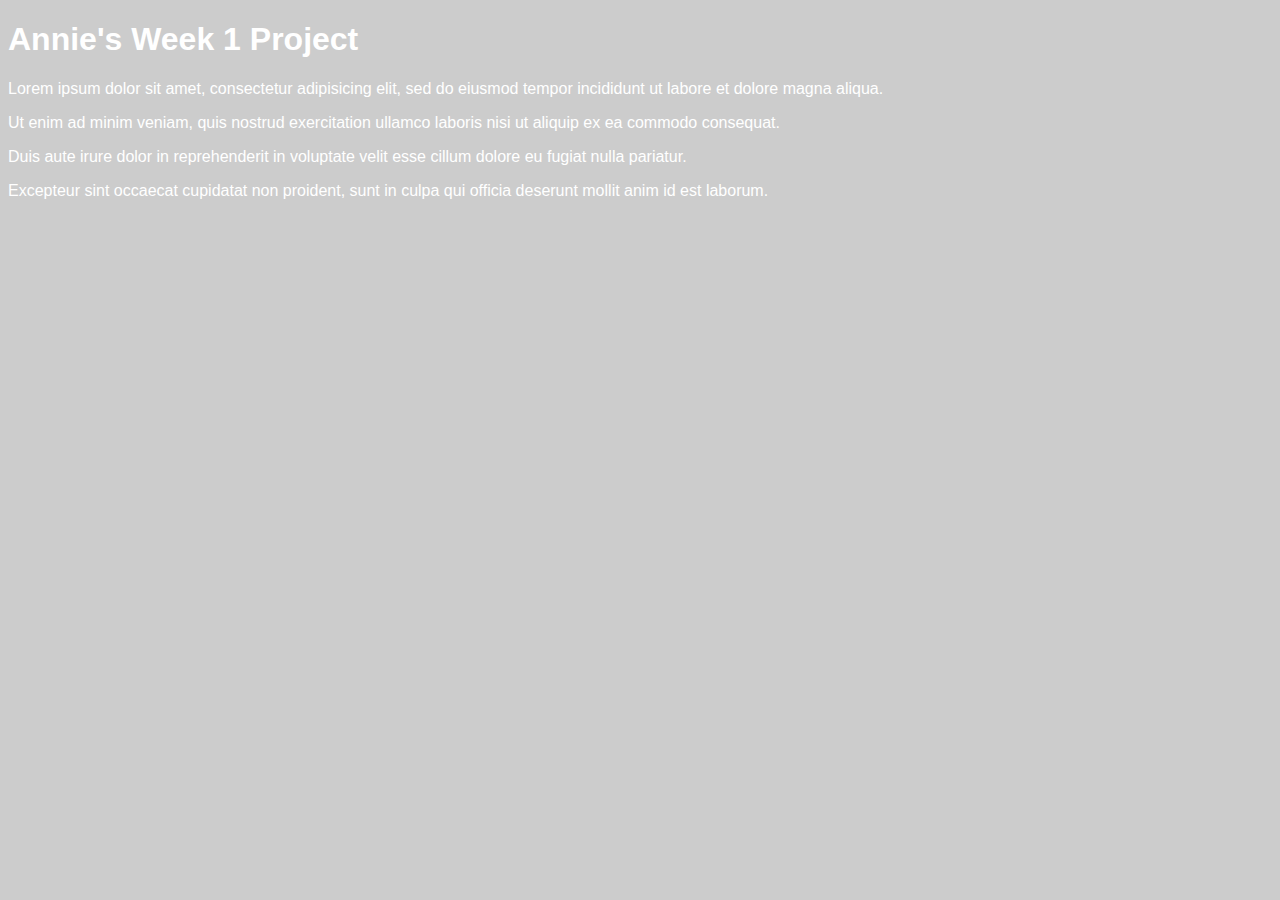
==== unit_1/index.html @ cdd430cf "initial upload" ====
<!DOCTYPE html>
<html>
	<head>
		<title>Annie's First Project</title>
		<link rel="stylesheet" type="text/css" href="css/index.css">
	</head>
	<body>
	<h1>Annie's Week 1 Project</h1>
	<p>Lorem ipsum dolor sit amet, consectetur adipisicing elit, sed do eiusmod tempor incididunt ut labore et dolore magna aliqua.</p>

	<p>Ut enim ad minim veniam, quis nostrud exercitation ullamco laboris nisi ut aliquip ex ea commodo consequat.</p> 

	<p>Duis aute irure dolor in reprehenderit in voluptate velit esse cillum dolore eu fugiat nulla pariatur.</p> 

	<p>Excepteur sint occaecat cupidatat non proident, sunt in culpa qui officia deserunt mollit anim id est laborum.</p>	
	</body>
</html>
---- unit_1/css/index.css ----
body{
	color: white;
	background-color: #cccccc;
	font-family: Arial, sans-serif;

}
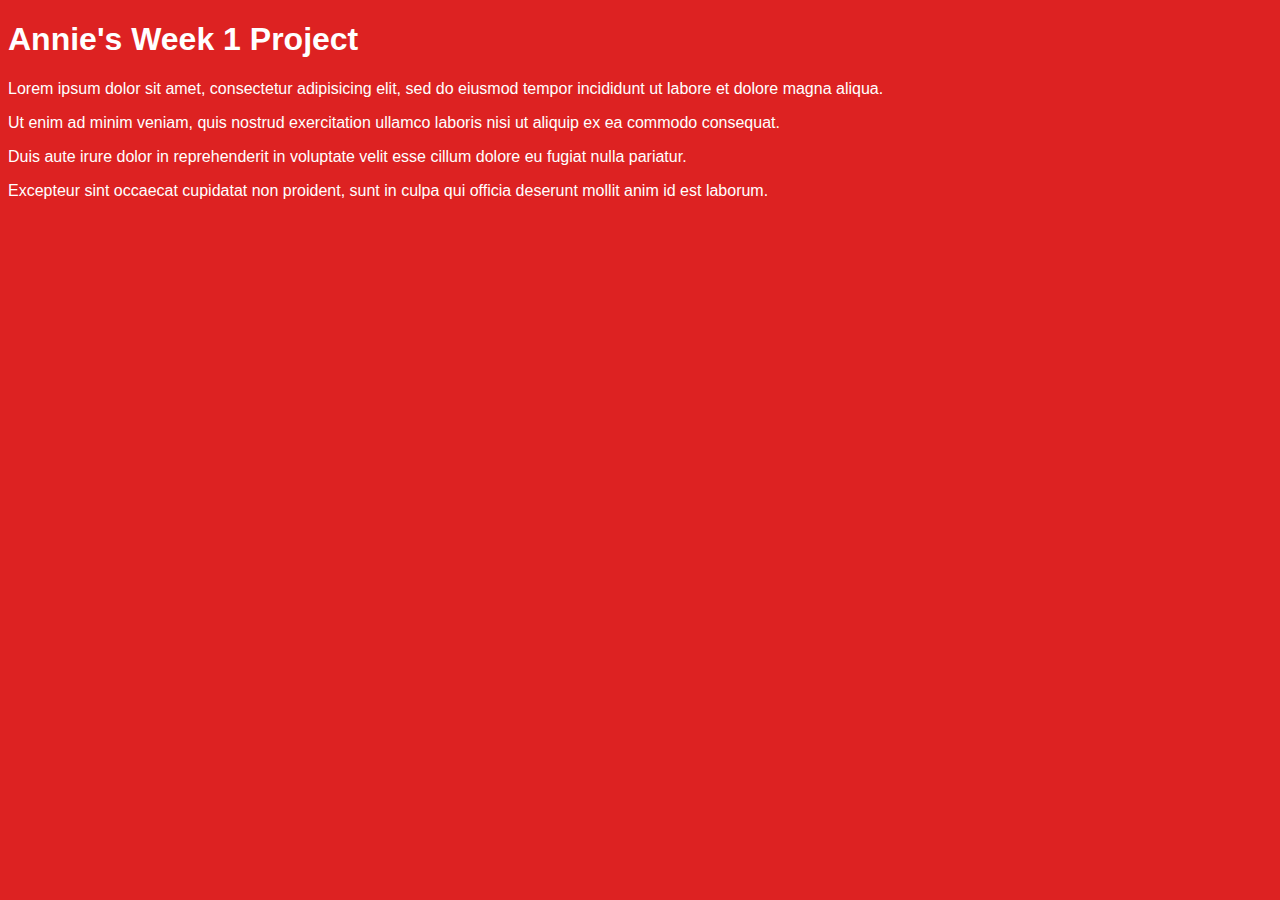
==== commit 9d40ade6: "change color" ====
--- a/unit_1/index.html
+++ b/unit_1/index.html
@@ -2,7 +2,7 @@
 <html>
 	<head>
 		<title>Annie's First Project</title>
-		<link rel="stylesheet" type="text/css" href="css/index.css">
+		<link rel="stylesheet" type="text/css" href="css/style.css">
 	</head>
 	<body>
 	<h1>Annie's Week 1 Project</h1>
--- a/unit_1/css/style.css
+++ b/unit_1/css/style.css
@@ -0,0 +1,6 @@
+body{
+	color: white;
+	background-color: #dd2222;
+	font-family: Arial, sans-serif;
+
+}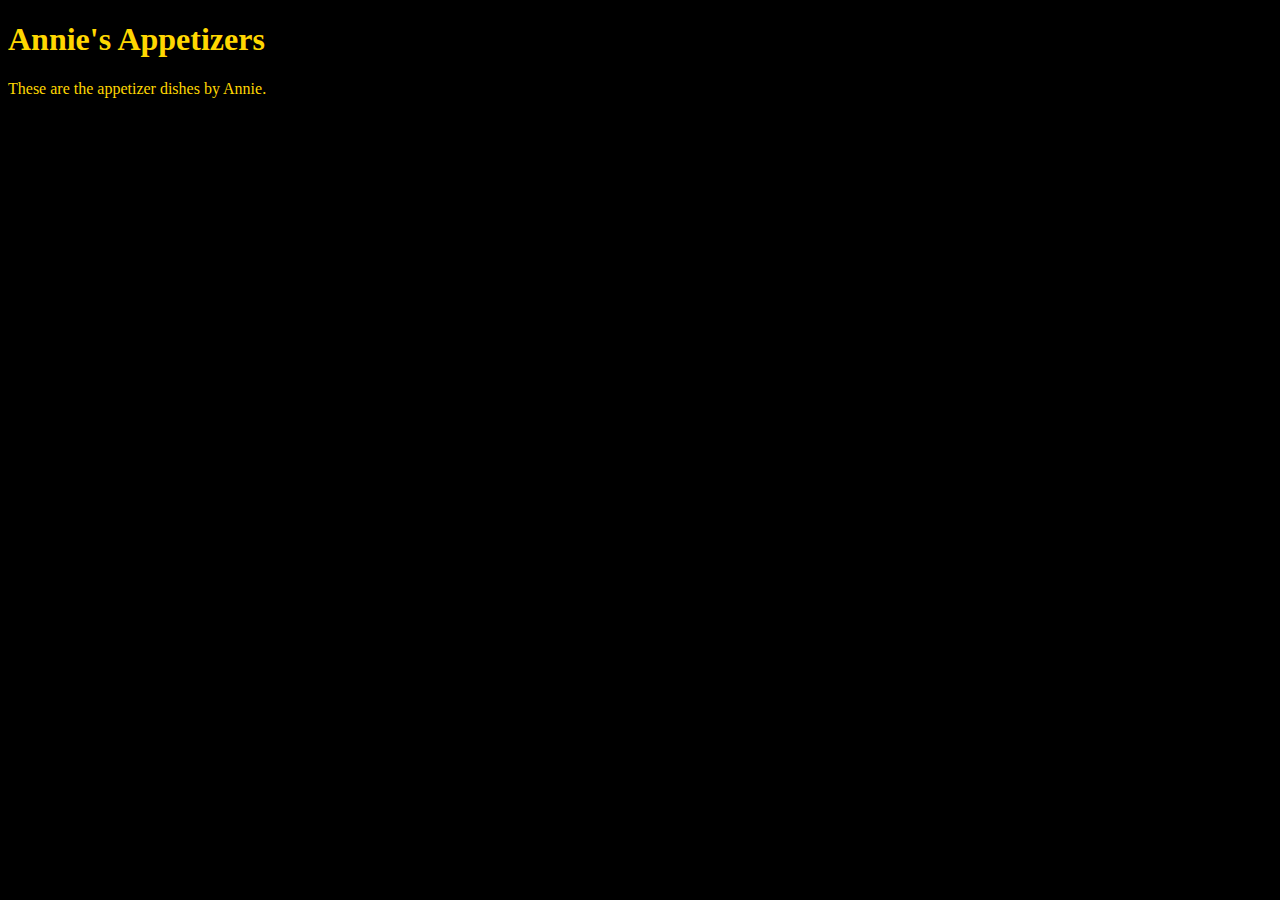
==== commit 28f249cb: "changes for project 1" ====
--- a/unit_1/index.html
+++ b/unit_1/index.html
@@ -1,17 +1,11 @@
 <!DOCTYPE html>
 <html>
 	<head>
-		<title>Annie's First Project</title>
+		<title>Annie's Appetizers</title>
 		<link rel="stylesheet" type="text/css" href="css/style.css">
 	</head>
 	<body>
-	<h1>Annie's Week 1 Project</h1>
-	<p>Lorem ipsum dolor sit amet, consectetur adipisicing elit, sed do eiusmod tempor incididunt ut labore et dolore magna aliqua.</p>
-
-	<p>Ut enim ad minim veniam, quis nostrud exercitation ullamco laboris nisi ut aliquip ex ea commodo consequat.</p> 
-
-	<p>Duis aute irure dolor in reprehenderit in voluptate velit esse cillum dolore eu fugiat nulla pariatur.</p> 
-
-	<p>Excepteur sint occaecat cupidatat non proident, sunt in culpa qui officia deserunt mollit anim id est laborum.</p>	
+		<h1>Annie's Appetizers</h1>
+		<p>These are the appetizer dishes by Annie.</p>	
 	</body>
 </html>--- a/unit_1/css/style.css
+++ b/unit_1/css/style.css
@@ -1,6 +1,6 @@
 body{
-	color: white;
-	background-color: #dd2222;
-	font-family: Arial, sans-serif;
-
+	background-color: black;
+}
+h1, p{
+	color: gold;
 }